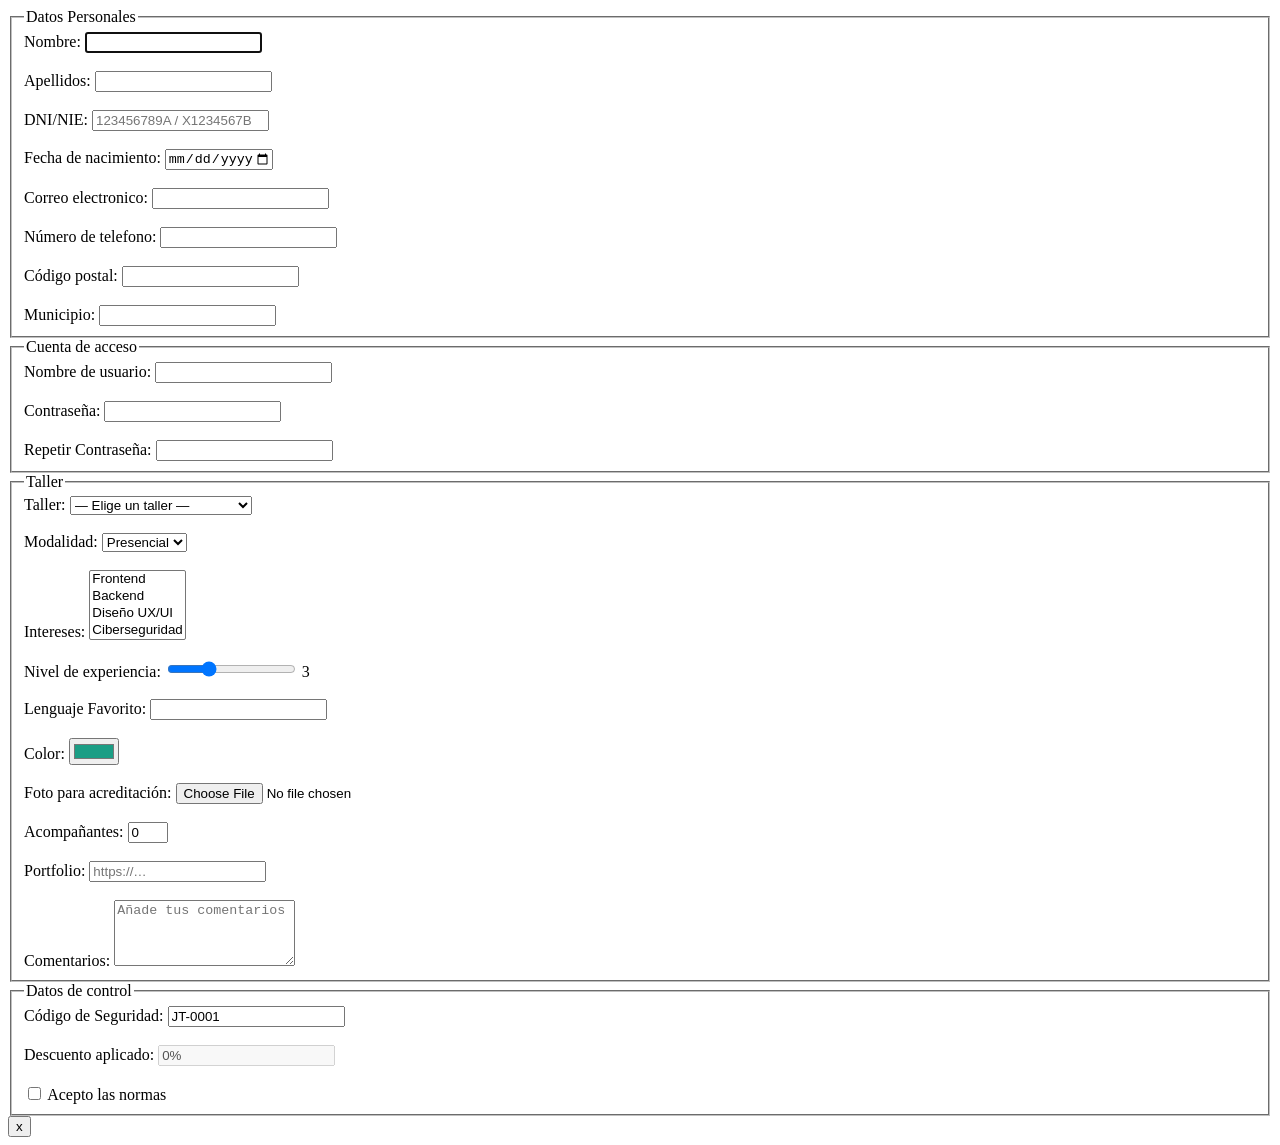
==== formularios/Taba_Rojas_Luis_Gabriel_inscripcion.html @ 1bb0a902 "aun falta uwu" ====
<!DOCTYPE html>
<html lang="es">

<head>
    <meta charset="UTF-8">
    <meta name="viewport" content="width=device-width, initial-scale=1.0">
    <title>Inscripción</title>
</head>

<body>
    <form action="procesar.php" method="post">
        
        <fieldset>
            <legend>Datos Personales</legend>
            <label for="name">Nombre: </label>
            <input type="text" name="name" id="name" minlength="2" maxlength="40" autofocus required>

            <br><br>

            <label for="surname">Apellidos: </label>
            <input type="text" name="surname" id="surname" maxlength="60" required>

            <br><br>

            <label for="dni_nie">DNI/NIE: </label>
            <input type="text" name="dni_nie" id="dni_nie" placeholder="123456789A / X1234567B"
                pattern="^([0-9]{8}[A-Z]|[X-Z][0-9]{7}[A-Z])$" required>

            <br><br>

            <label for="birthday">Fecha de nacimiento: </label>
            <input type="date" name="birthday" id="birthday" min="1960-01-01" max="2010-12-31" required>

            <br><br>

            <label for="email">Correo electronico: </label>
            <input type="email" name="email" id="email" autocomplete="on" required>

            <br><br>

            <label for="number">Número de telefono: </label>
            <input type="tel" name="number" id="number" pattern="^([67][0-9]{8})$" maxlength="9">

            <br><br>

            <label for="postcode">Código postal: </label>
            <input type="text" name="postcode" id="postcode" pattern="^(35|38)[0-9]{3}$" maxlength="5" required>

            <br><br>

            <label for="town">Municipio: </label>
            <input type="text" name="town" id="town" list="town_list">

            <datalist id="town_list">
                <option value="Adeje">
                <option value="Arona">
                <option value="Granadilla de Abona">
                <option value="San Miguel de Abona">
                <option value="Santa Cruz de Tenerife">
                <option value="San Cristóbal de La Laguna">
            </datalist>
        </fieldset>


        <fieldset>
            <legend>Cuenta de acceso</legend>

            <label for="username">Nombre de usuario: </label>
            <input type="text" name="username" id="username" pattern="^[a-z]+[a-z0-9]{4,11}$" minlength="5" maxlength="12"
                required>

            <br><br>

            <label for="password">Contraseña: </label>
            <input type="password" name="password" id="password" minlength="8"
                pattern="^([a-zA-Z0-9]*[0-9]+[a-zA-Z0-9]*)$" autocomplete="new-password" required>

            <br><br>

            <label for="repeat_password">Repetir Contraseña: </label>
            <input type="password" name="repeat_password" id="repeat_password" minlength="8"
                pattern="^([a-zA-Z0-9]*[0-9]+[a-zA-Z0-9]*)$" required>
        </fieldset>

        <fieldset>
            <legend>Taller</legend>

            <label for="taller">Taller: </label>
            <select name="taller" id="taller" required>
                <option value="" selected disabled>— Elige un taller —</option>
                <optgroup label="iniciacion">
                    <option value="html">Introducción a HTML</option>
                    <option value="figma">Diseño con Figma</option>
                    <option value="primera-web">Tu primera web</option>
                </optgroup>
                <optgroup label="avanzado">
                    <option value="accesibilidad">Accesibilidad Web</option>
                    <option value="form_validations">Formularios y Validación</option>
                    <option value="git">Git para equipos</option>
                </optgroup>
            </select>

            <br><br>

            <label for="modalidad">Modalidad: </label>
            <select name="modalidad" id="modalidad">
                <option value="presencial" selected>Presencial</option>
                <option value="online">Online</option>
                <option value="hibrida">Hibrída</option>
            </select>

            <br><br>

            <label for="intereses">Intereses: </label>
            <select name="intereses[]" id="intereses" multiple>
                <option value="frontend">Frontend</option>
                <option value="backend">Backend</option>
                <option value="diseno">Diseño UX/UI</option>
                <option value="ciberseguridad">Ciberseguridad</option>
            </select>

            <br><br>

            <label for="nivel">Nivel de experiencia: </label>
            <input type="range" name="nivel" id="nivel" min="0" max="10" step="1" value="3"
                oninput="salida.value = nivel.value">

            <output id="salida" for="nivel">3</output>

            <br><br>

            <label for="lenguaje_favorito">Lenguaje Favorito: </label>
            <input type="text" name="lenguaje_favorito" id="lenguaje_favorito" list="lenguaje_list">

            <datalist id="lenguaje_list">
                <option value="HTML">
                <option value="CSS">
                <option value="JavaScript">
                <option value="Python">
                <option value="PHP">
                <option value="Java">
            </datalist>

            <br><br>

            <label for="color">Color: </label>
            <input type="color" name="color" id="color" value="#1b9e85">

            <br><br>

            <label for="imagen">Foto para acreditación: </label>
            <input type="file" name="imagen" id="imagen" accept="image/*" required>

            <br><br>

            <label for="acompaniantes">Acompañantes: </label>
            <input type="number" name="acompaniantes" id="acompaniantes" min="0" max="3" value="0">

            <br><br>

            <label for="portfolio">Portfolio: </label>
            <input type="url" name="portfolio" id="portfolio" placeholder="https://…">

            <br><br>

            <label for="comentarios">Comentarios: </label>
            <textarea name="comentarios" id="comentarios" rows="4" maxlength="300"
                placeholder="Añade tus comentarios"></textarea>
        </fieldset>
        
        <fieldset>
            <legend>Datos de control</legend>

            <label for="codigo_seguridad">Código de Seguridad: </label>
            <input type="text" name="codigo_seguridad" id="codigo_seguridad" value="JT-0001" readonly>

            <br><br>

            <label for="descuento">Descuento aplicado: </label>
            <input type="text" name="descuento" id="descuento" value="0%" disabled>

            <input type="hidden" name="edicion" value="JT-2027">

            <br><br>

            <input type="checkbox" name="aceptar_normas" id="aceptar_normas" required>
            <label for="aceptar_normas">Acepto las normas</label>
        </fieldset>
        <button type="submit">x</button>
    </form>
    <script>

        const form = document.querySelector("form");

        form.addEventListener("submit", ignorar);

        function ignorar(e) {
            e.preventDefault();
        }

    </script>
</body>

</html>
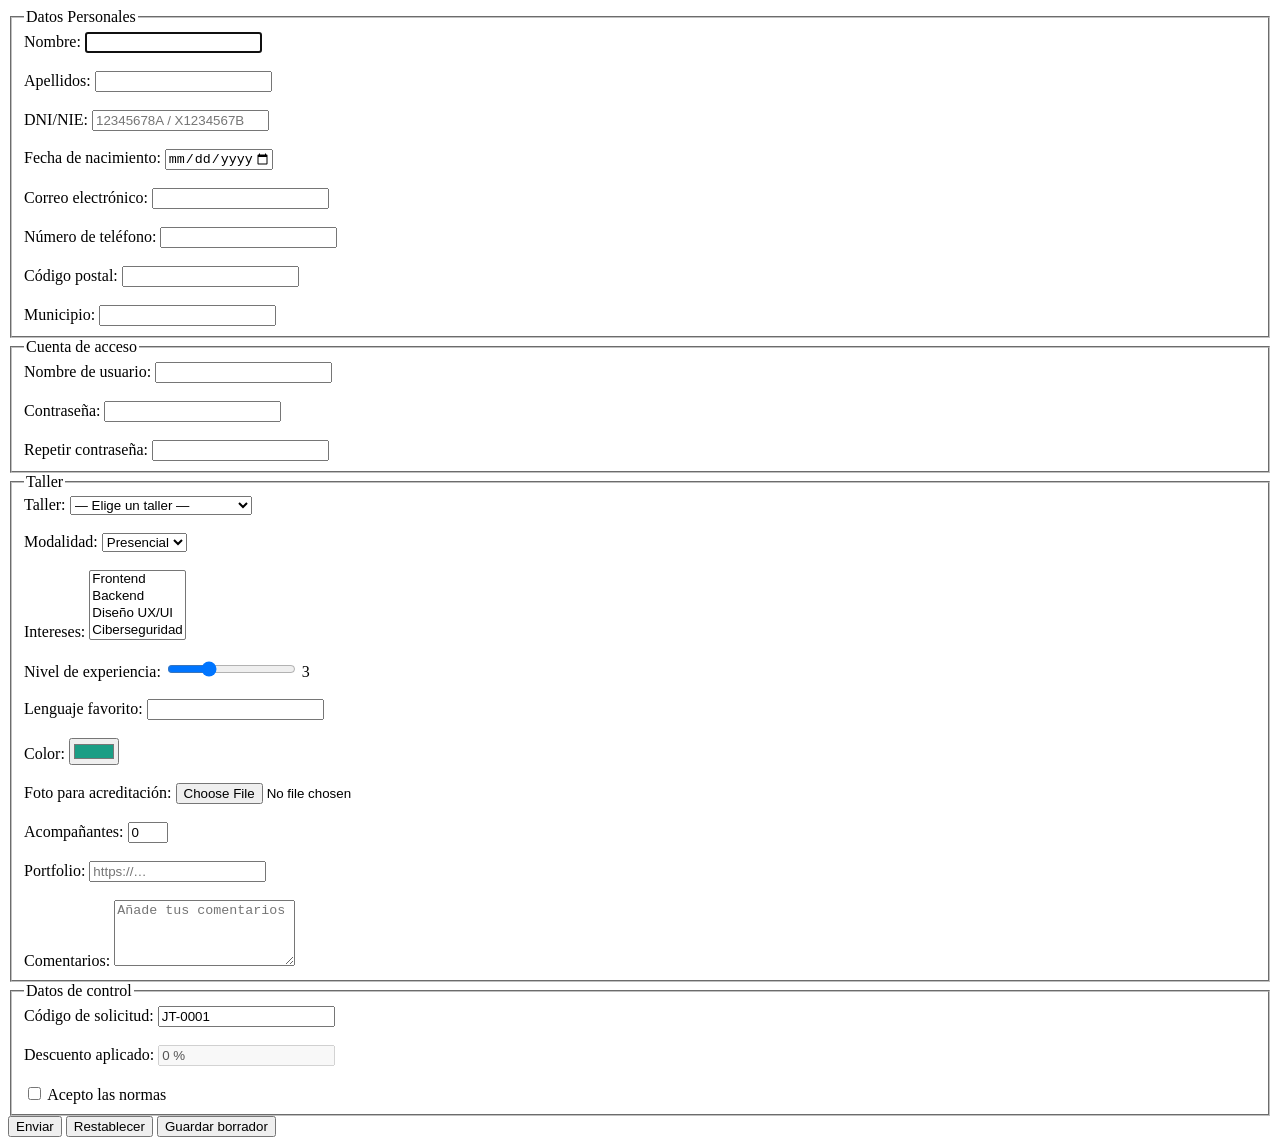
==== commit cbb9d910: "terminada esa vaina" ====
--- a/formularios/Taba_Rojas_Luis_Gabriel_inscripcion.html
+++ b/formularios/Taba_Rojas_Luis_Gabriel_inscripcion.html
@@ -1,3 +1,4 @@
+
 <!DOCTYPE html>
 <html lang="es">
 
@@ -8,10 +9,15 @@
 </head>
 
 <body>
-    <form action="procesar.php" method="post">
-        
-        <fieldset>
+
+    <form action="procesar.php" method="post" enctype="multipart/form-data"
+        oninput="salida.value = nivel.value">
+
+        <input type="hidden" name="ref_interna" value="DIW-7K2">
+
+        <fieldset id="grupo-sigma">
             <legend>Datos Personales</legend>
+
             <label for="name">Nombre: </label>
             <input type="text" name="name" id="name" minlength="2" maxlength="40" autofocus required>
 
@@ -23,28 +29,33 @@
             <br><br>
 
             <label for="dni_nie">DNI/NIE: </label>
-            <input type="text" name="dni_nie" id="dni_nie" placeholder="123456789A / X1234567B"
-                pattern="^([0-9]{8}[A-Z]|[X-Z][0-9]{7}[A-Z])$" required>
+            <input type="text" name="dni_nie" id="dni_nie"
+                placeholder="12345678A / X1234567B"
+                pattern="([0-9]{8}[A-Z]|[X-Z][0-9]{7}[A-Z])" required>
 
             <br><br>
 
             <label for="birthday">Fecha de nacimiento: </label>
-            <input type="date" name="birthday" id="birthday" min="1960-01-01" max="2010-12-31" required>
-
-            <br><br>
-
-            <label for="email">Correo electronico: </label>
-            <input type="email" name="email" id="email" autocomplete="on" required>
-
-            <br><br>
-
-            <label for="number">Número de telefono: </label>
-            <input type="tel" name="number" id="number" pattern="^([67][0-9]{8})$" maxlength="9">
+            <input type="date" name="birthday" id="birthday"
+                min="1960-01-01" max="2010-12-31" required>
+
+            <br><br>
+
+            <label for="email">Correo electrónico: </label>
+            <input type="email" name="email" id="email"
+                autocomplete="email" required>
+
+            <br><br>
+
+            <label for="number">Número de teléfono: </label>
+            <input type="tel" name="number" id="number"
+                pattern="[67][0-9]{8}" maxlength="9">
 
             <br><br>
 
             <label for="postcode">Código postal: </label>
-            <input type="text" name="postcode" id="postcode" pattern="^(35|38)[0-9]{3}$" maxlength="5" required>
+            <input type="text" name="postcode" id="postcode"
+                pattern="(35|38)[0-9]{3}" maxlength="5" required>
 
             <br><br>
 
@@ -59,6 +70,7 @@
                 <option value="Santa Cruz de Tenerife">
                 <option value="San Cristóbal de La Laguna">
             </datalist>
+
         </fieldset>
 
 
@@ -66,38 +78,49 @@
             <legend>Cuenta de acceso</legend>
 
             <label for="username">Nombre de usuario: </label>
-            <input type="text" name="username" id="username" pattern="^[a-z]+[a-z0-9]{4,11}$" minlength="5" maxlength="12"
-                required>
+            <input type="text" name="username" id="username"
+                pattern="[a-z][a-z0-9]{4,11}"
+                minlength="5" maxlength="12" required>
 
             <br><br>
 
             <label for="password">Contraseña: </label>
-            <input type="password" name="password" id="password" minlength="8"
-                pattern="^([a-zA-Z0-9]*[0-9]+[a-zA-Z0-9]*)$" autocomplete="new-password" required>
-
-            <br><br>
-
-            <label for="repeat_password">Repetir Contraseña: </label>
-            <input type="password" name="repeat_password" id="repeat_password" minlength="8"
-                pattern="^([a-zA-Z0-9]*[0-9]+[a-zA-Z0-9]*)$" required>
-        </fieldset>
+            <input type="password" name="password" id="password"
+                minlength="8"
+                pattern="(?=.*[0-9])[a-zA-Z0-9]+"
+                autocomplete="new-password" required>
+
+            <br><br>
+
+            <label for="repeat_password">Repetir contraseña: </label>
+            <input type="password" name="repeat_password" id="repeat_password"
+                minlength="8"
+                pattern="(?=.*[0-9])[a-zA-Z0-9]+"
+                autocomplete="new-password" required>
+
+        </fieldset>
+
 
         <fieldset>
             <legend>Taller</legend>
 
             <label for="taller">Taller: </label>
             <select name="taller" id="taller" required>
+
                 <option value="" selected disabled>— Elige un taller —</option>
-                <optgroup label="iniciacion">
+
+                <optgroup label="Iniciación">
                     <option value="html">Introducción a HTML</option>
                     <option value="figma">Diseño con Figma</option>
                     <option value="primera-web">Tu primera web</option>
                 </optgroup>
-                <optgroup label="avanzado">
+
+                <optgroup label="Avanzado">
                     <option value="accesibilidad">Accesibilidad Web</option>
                     <option value="form_validations">Formularios y Validación</option>
                     <option value="git">Git para equipos</option>
                 </optgroup>
+
             </select>
 
             <br><br>
@@ -106,7 +129,7 @@
             <select name="modalidad" id="modalidad">
                 <option value="presencial" selected>Presencial</option>
                 <option value="online">Online</option>
-                <option value="hibrida">Hibrída</option>
+                <option value="hibrida">Híbrida</option>
             </select>
 
             <br><br>
@@ -122,15 +145,16 @@
             <br><br>
 
             <label for="nivel">Nivel de experiencia: </label>
-            <input type="range" name="nivel" id="nivel" min="0" max="10" step="1" value="3"
-                oninput="salida.value = nivel.value">
+            <input type="range" name="nivel" id="nivel"
+                min="0" max="10" step="1" value="3">
 
             <output id="salida" for="nivel">3</output>
 
             <br><br>
 
-            <label for="lenguaje_favorito">Lenguaje Favorito: </label>
-            <input type="text" name="lenguaje_favorito" id="lenguaje_favorito" list="lenguaje_list">
+            <label for="lenguaje_favorito">Lenguaje favorito: </label>
+            <input type="text" name="lenguaje_favorito" id="lenguaje_favorito"
+                list="lenguaje_list">
 
             <datalist id="lenguaje_list">
                 <option value="HTML">
@@ -149,35 +173,43 @@
             <br><br>
 
             <label for="imagen">Foto para acreditación: </label>
-            <input type="file" name="imagen" id="imagen" accept="image/*" required>
+            <input type="file" name="imagen" id="imagen"
+                accept="image/*" required>
 
             <br><br>
 
             <label for="acompaniantes">Acompañantes: </label>
-            <input type="number" name="acompaniantes" id="acompaniantes" min="0" max="3" value="0">
+            <input type="number" name="acompaniantes" id="acompaniantes"
+                min="0" max="3" step="1" value="0">
 
             <br><br>
 
             <label for="portfolio">Portfolio: </label>
-            <input type="url" name="portfolio" id="portfolio" placeholder="https://…">
+            <input type="url" name="portfolio" id="portfolio"
+                placeholder="https://…">
 
             <br><br>
 
             <label for="comentarios">Comentarios: </label>
-            <textarea name="comentarios" id="comentarios" rows="4" maxlength="300"
+            <textarea name="comentarios" id="comentarios"
+                rows="4" maxlength="300"
                 placeholder="Añade tus comentarios"></textarea>
-        </fieldset>
-        
+
+        </fieldset>
+
+
         <fieldset>
             <legend>Datos de control</legend>
 
-            <label for="codigo_seguridad">Código de Seguridad: </label>
-            <input type="text" name="codigo_seguridad" id="codigo_seguridad" value="JT-0001" readonly>
+            <label for="codigo_seguridad">Código de solicitud: </label>
+            <input type="text" name="codigo_seguridad" id="codigo_seguridad"
+                value="JT-0001" readonly>
 
             <br><br>
 
             <label for="descuento">Descuento aplicado: </label>
-            <input type="text" name="descuento" id="descuento" value="0%" disabled>
+            <input type="text" name="descuento" id="descuento"
+                value="0 %" disabled>
 
             <input type="hidden" name="edicion" value="JT-2027">
 
@@ -185,20 +217,54 @@
 
             <input type="checkbox" name="aceptar_normas" id="aceptar_normas" required>
             <label for="aceptar_normas">Acepto las normas</label>
-        </fieldset>
-        <button type="submit">x</button>
+
+        </fieldset>
+
+        <button type="submit">Enviar</button>
+        <button type="reset" accesskey="q">Restablecer</button>
+        <button type="button">Guardar borrador</button>
+
     </form>
-    <script>
-
-        const form = document.querySelector("form");
-
-        form.addEventListener("submit", ignorar);
-
-        function ignorar(e) {
-            e.preventDefault();
-        }
-
-    </script>
+
+
+    <!--
+    PREGUNTAS
+
+    1. Explica la expresión regular de la contraseña.
+
+    (?=.*[0-9])[a-zA-Z0-9]+
+
+    (?=.*[0-9]): obliga a que exista al menos un número.
+    [a-zA-Z0-9]: permite letras mayúsculas, minúsculas y números.
+    +: indica que debe existir uno o más caracteres.
+    minlength="8": establece un mínimo de 8 caracteres.
+
+    2. ¿Por qué HTML no puede garantizar que las contraseñas coincidan?
+
+    Porque HTML valida cada campo individualmente, pero no puede comparar
+    directamente el contenido de dos campos. Haría falta JavaScript
+    para comprobar que ambos valores sean iguales.
+
+    3. ¿Qué campos de Datos de control llegan al servidor?
+
+    codigo_seguridad sí se envía porque utiliza readonly.
+    descuento no se envía porque utiliza disabled.
+    edicion sí se envía porque es un campo hidden.
+    aceptar_normas se envía si está marcado.
+
+    4. ¿Por qué la validación HTML no sustituye a la del servidor?
+
+    Porque la validación del navegador puede modificarse o evitarse.
+    El servidor debe comprobar nuevamente los datos recibidos para
+    garantizar su seguridad y validez.
+
+    5. ¿Qué significa el atributo enctype?
+
+    Define cómo se codifican los datos del formulario al enviarlos.
+    multipart/form-data permite enviar archivos junto con otros datos.
+
+    -->
+
+
 </body>
-
-</html>+</html>
